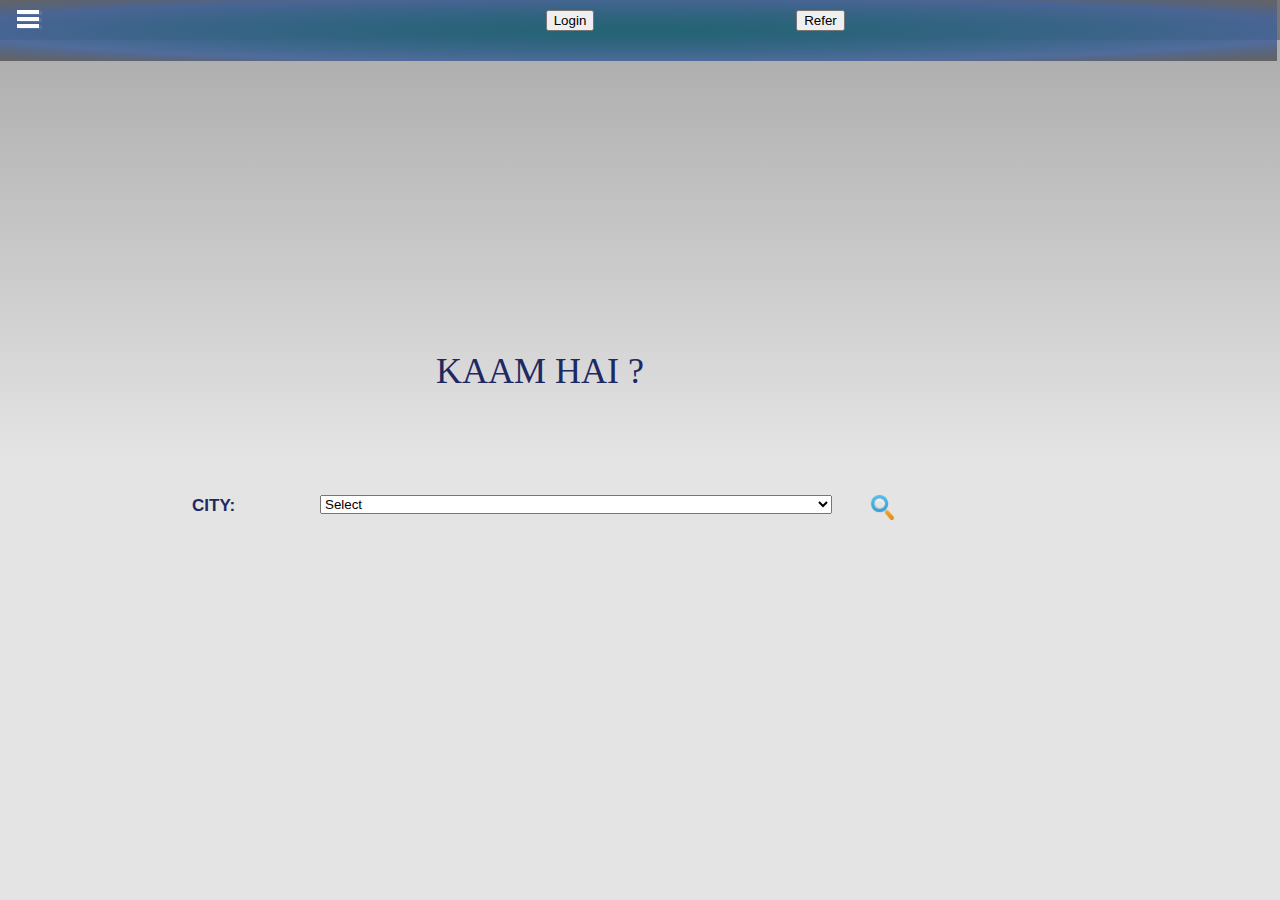
==== KaamhaiApp/platforms/android/assets/www/index.html @ 5e28993f "Phase 2 of the UI" ====
<!DOCTYPE html>
<!--
    Copyright (c) 2012-2014 Adobe Systems Incorporated. All rights reserved.

    Licensed to the Apache Software Foundation (ASF) under one
    or more contributor license agreements.  See the NOTICE file
    distributed with this work for additional information
    regarding copyright ownership.  The ASF licenses this file
    to you under the Apache License, Version 2.0 (the
    "License"); you may not use this file except in compliance
    with the License.  You may obtain a copy of the License at

    http://www.apache.org/licenses/LICENSE-2.0

    Unless required by applicable law or agreed to in writing,
    software distributed under the License is distributed on an
    "AS IS" BASIS, WITHOUT WARRANTIES OR CONDITIONS OF ANY
     KIND, either express or implied.  See the License for the
    specific language governing permissions and limitations
    under the License.
-->
<html>
    <head>
        <meta charset="utf-8" />
        <meta name="format-detection" content="telephone=no" />
        <meta name="msapplication-tap-highlight" content="no" />
        <!-- WARNING: for iOS 7, remove the width=device-width and height=device-height attributes. See https://issues.apache.org/jira/browse/CB-4323 -->
        <meta name="viewport" content="user-scalable=no, initial-scale=1, maximum-scale=1, minimum-scale=1, width=device-width, height=device-height, target-densitydpi=device-dpi" />
        <link rel="stylesheet" type="text/css" href="css/index.css" />
        <link type="text/css" rel="stylesheet" href="http://fonts.googleapis.com/css?family=Pacifico" />
        <link type="text/css" rel="stylesheet" href="css/jquery.mmenu.all.css" />
        <link type="text/css" rel="stylesheet" href="css/demo.css" />

        <script type="text/javascript" src="http://ajax.googleapis.com/ajax/libs/jquery/1.7.2/jquery.min.js"></script>
        <script type="text/javascript" src="js/index.js"></script>
        <script type="text/javascript" src="js/jquery.mmenu.min.all.js"></script>
        <script type="text/javascript">
          $(function() {
            $('nav#menu').mmenu();
          });
       </script>
        
    </head>
    <body>

             <div class="header">
        <a href="#menu"></a>
           <div class="gwd-div-8ld7">
                <a href="#menu"></a>
                <div class="gwd-div-zvar">
                  <div class="gwd-div-myiw"><span class="gwd-span-9cv5"><button>Login</button></span>

                  </div>
                </div>
                <div class="gwd-div-nz2j">
                  <div class="gwd-div-r9cd"><span class="gwd-span-yb8v"><button onclick="displayForm()">Refer</button></span>
                  </div>
                </div>
                </div> <div class="gwd-div-8ld7">
                <a href="#menu"></a>
                <div class="gwd-div-zvar">
                  <div class="gwd-div-myiw"><span class="gwd-span-9cv5"><button>Login</button></span>

                  </div>
                </div>
                <div class="gwd-div-nz2j">
                  <div class="gwd-div-r9cd"><span class="gwd-span-yb8v"><button onclick="displayForm()">Refer</button></span>
                  </div>
                </div>
                </div>
      </div>
                
               
                 <div id="main-pop-up">
                <div class="gwd-div-0lka">
                   
                    <div class="gwd-div-n1t0"><span class="gwd-span-1u9h">Kaam Hai ?</span>

                    </div>
                    </div>
                    <div class ="cityLabel">City:
                    </div>
                    <select class="city">
                              <option value="select">Select</option>                   
                              <option value="Mumbai">Mumbai</option>
                              <option value="Delhi">Delhi</option>
                              <option value="Bangalore">Bangalore</option>
                              <option value="Kolkata">Kolkata</option>
                    </select>
                 

                    <button onclick="submit()"><img  class="search-img" src="img/search.png"/></button>
                </div>
                <nav id="menu">
                </nav>
                <div id="search-result">
                </div>
                <div id="pop-up-box">
                  <div id="inner-text">
                    <div> Would like to continue Refering ! </div>
                    <button onclick="yesToRefer()">Yes!</button>
                    <button onclick="noToRefer()">No</button>
                  </div>
                </div>
                <div id="form">
                  <div>Earn Karma, Refer Someone!!</div>
                  <div id="left">
                     <div>  
                      <label>Name:</label>
                      <input type="text"/>
                    </div>
                    <div>
                      <label>Age:</label>
                      <input type="text"/>
                    </div>
                    <div>
                      <label>Location:</label>
                      <input type="text"/>
                    </div>
                    <div>
                      <label>City:</label>
                      <select id="city">
                        <option value="Bangalore">Bangalore</option>
                        <option value="Mumbai">Mumbai</option>
                        <option value="Kolkata">Kolkata</option>
                        <option value="Delhi">Delhi</option>
                      </select>
                    <div>
                    <div>
                      <label>Language:</label>
                      <input type="text"/>
                    </div>
                    <div>
                      <label>Contact Number:</label>
                      <input type="text"/>
                    </div>
                  </div>

                  <div id="right">
                    <div>
                      <label>Experience:</label>
                      <input type="number"/>
                    </div>
                    <div>
                      <label>Description:</label>
                      <input type="textarea"/>
                    </div>
                    <div>
                      <label>Availability:</label>
                      <input type="text"/>
                    </div>
                    <div>
                      <label>Category:</label>
                      <input type="text"/>
                    </div>
                    <div>
                      <label>Gender:</label>
                      <select id="gender">
                        <option value="Female">Female</option>
                        <option value="Male">Male</option>
                      </select>
                    </div>
                    <div>
                      <label>Salary Expectation</label>
                      <input type="text"/>
                    </div>
                  </div>
                  <button onclick="referralSubmission()">1+ Karma</button>
                </div>
                <a href="#popupBasic" data-rel="popup">Open Popup</a>

                <div data-role="popup" id="popupBasic">
                  <p>This is a completely basic popup, no options set.<p>
                </div>
                

        
        <script type="text/javascript">
            app.initialize();
        </script>
    </body>
</html>
---- KaamhaiApp/platforms/android/assets/www/css/index.css ----
/*
 * Licensed to the Apache Software Foundation (ASF) under one
 * or more contributor license agreements.  See the NOTICE file
 * distributed with this work for additional information
 * regarding copyright ownership.  The ASF licenses this file
 * to you under the Apache License, Version 2.0 (the
 * "License"); you may not use this file except in compliance
 * with the License.  You may obtain a copy of the License at
 *
 * http://www.apache.org/licenses/LICENSE-2.0
 *
 * Unless required by applicable law or agreed to in writing,
 * software distributed under the License is distributed on an
 * "AS IS" BASIS, WITHOUT WARRANTIES OR CONDITIONS OF ANY
 * KIND, either express or implied.  See the License for the
 * specific language governing permissions and limitations
 * under the License.
 */
* {
    -webkit-tap-highlight-color: rgba(0,0,0,0); /* make transparent link selection, adjust last value opacity 0 to 1.0 */
}

body {
    -webkit-touch-callout: none;                /* prevent callout to copy image, etc when tap to hold */
    -webkit-text-size-adjust: none;             /* prevent webkit from resizing text to fit */
    -webkit-user-select: none;                  /* prevent copy paste, to allow, change 'none' to 'text' */
    background-color:#E4E4E4;
    background-image:linear-gradient(top, #A7A7A7 0%, #E4E4E4 51%);
    background-image:-webkit-linear-gradient(top, #A7A7A7 0%, #E4E4E4 51%);
    background-image:-ms-linear-gradient(top, #A7A7A7 0%, #E4E4E4 51%);
    background-image:-webkit-gradient(
        linear,
        left top,
        left bottom,
        color-stop(0, #A7A7A7),
        color-stop(0.51, #E4E4E4)
    );
    background-attachment:fixed;
    font-family:'HelveticaNeue-Light', 'HelveticaNeue', Helvetica, Arial, sans-serif;
    font-size:12px;
    height:100%;
    margin:0px;
    padding:0px;
    text-transform:uppercase;
    width:100%;
}

/* Portrait layout (default) */
.app {
    background:url(../img/logo.png) no-repeat center top; /* 170px x 200px */
    position:absolute;             /* position in the center of the screen */
    left:50%;
    top:50%;
    height:50px;                   /* text area height */
    width:225px;                   /* text area width */
    text-align:center;
    padding:180px 0px 0px 0px;     /* image height is 200px (bottom 20px are overlapped with text) */
    margin:-115px 0px 0px -112px;  /* offset vertical: half of image height and text area height */
                                   /* offset horizontal: half of text area width */
}

/* Landscape layout (with min-width) */
@media screen and (min-aspect-ratio: 1/1) and (min-width:400px) {
    .app {
        background-position:left center;
        padding:75px 0px 75px 170px;  /* padding-top + padding-bottom + text area = image height */
        margin:-90px 0px 0px -198px;  /* offset vertical: half of image height */
                                      /* offset horizontal: half of image width and text area width */
    }
}

h1 {
    font-size:24px;
    font-weight:normal;
    margin:0px;
    overflow:visible;
    padding:0px;
    text-align:center;
}

.event {
    border-radius:4px;
    -webkit-border-radius:4px;
    color:#FFFFFF;
    font-size:12px;
    margin:0px 30px;
    padding:2px 0px;
}

.event.listening {
    background-color:#333333;
    display:block;
}

.event.received {
    background-color:#4B946A;
    display:none;
}

@keyframes fade {
    from { opacity: 1.0; }
    50% { opacity: 0.4; }
    to { opacity: 1.0; }
}
 
@-webkit-keyframes fade {
    from { opacity: 1.0; }
    50% { opacity: 0.4; }
    to { opacity: 1.0; }
}
 
.blink {
    animation:fade 3000ms infinite;
    -webkit-animation:fade 3000ms infinite;
}

.gwd-div-qn1y {
      position: absolute;
      width: 100%;
      height: 100%;
      background-image: -webkit-radial-gradient(50% 50%, rgb(37, 100, 116) 4%, rgba(67, 98, 153, 0.639216) 74%, rgb(100, 100, 100) 99%, rgb(51, 102, 204) 100%, rgb(100, 100, 100) 100%, rgba(124, 148, 157, 0.658824) 100%);
      
      left: -3px;
      top: -1px;
    }
    .gwd-div-odbm {
      position: absolute;
      width: 482px;
      height: 136px;
      text-align: left;
      color: rgb(0, 0, 0);
      font-family: fantasy;
      background-image: none;
      left: 299px;
      top: 180px;
    }
    .gwd-span-jhro {
      font-family: Verdana;
      font-size: 46px;
      -webkit-transform: matrix3d(1, 0, 0, 0, 0, 1, 0, 0, 0, 0, 1, 0, 0, 0, 0, 1);
      -webkit-transform-style: preserve-3d;
    }
    .gwd-div-0lka {
      position: absolute;
      width: 312px;
      height: 64px;
      font-family: fantasy;
      text-align: left;
      color: rgb(0, 0, 0);
      left: 30%;
      top: 40%;
    }
    .gwd-span-lipw {
      color: rgb(30, 40, 97);
      -webkit-transform: matrix3d(1, 0, 0, 0, 0, 1, 0, 0, 0, 0, 1, 0, 0, 0, 0, 1);
      -webkit-transform-style: preserve-3d;
    }
    .gwd-div-n1t0 {
      text-align: center;
    }
    .gwd-span-1u9h {
      color: rgb(30, 40, 97);
      font-family: Georgia;
      font-size: 36px;
    }
    .gwd-div-8ld7 {
      position: absolute;
      width:100%;
      height: 62px;
      left: -3px;
      top: -1px;
      background-image: -webkit-radial-gradient(50% 50%, rgb(37, 100, 116) 4%, rgba(67, 98, 153, 0.639216) 74%, rgb(100, 100, 100) 99%, rgb(51, 102, 204) 100%, rgb(100, 100, 100) 100%, rgba(124, 148, 157, 0.658824) 100%);
    }
    .gwd-div-zvar {
      position: absolute;
      width: 122px;
      height: 30px;
      left: 40%;
      top: 0%;
      font-family:'Times New Roman';
      text-align: left;
      color: rgb(0, 0, 0);
    }
    .gwd-div-myiw {
      text-align: center;
    }
    .gwd-div-kikz {
      position: absolute;
      width: 124px;
      height: 28px;
      background-image: -webkit-radial-gradient(50% 50%, rgb(37, 100, 116) 4%, rgba(67, 98, 153, 0.639216) 74%, rgb(100, 100, 100) 99%, rgb(51, 102, 204) 100%, rgb(100, 100, 100) 100%, rgba(124, 148, 157, 0.658824) 100%);
      left: 848px;
      top: 25px;
    }
    .gwd-div-u78v {
      position: absolute;
      width: 10px;
      height: 3px;
      left: 917px;
      top: 25px;
      background-image: -webkit-radial-gradient(50% 50%, rgb(37, 100, 116) 4%, rgba(67, 98, 153, 0.639216) 74%, rgb(100, 100, 100) 99%, rgb(51, 102, 204) 100%, rgb(100, 100, 100) 100%, rgba(124, 148, 157, 0.658824) 100%);
    }
    .gwd-span-9cv5 {
      font-size: 18px;
      color: rgb(242, 235, 235);
    }
    .gwd-div-y9r8 {
      position: absolute;
      width: 133px;
      height: 29px;
      left: 831px;
      top: 14px;
      background-image: -webkit-radial-gradient(50% 50%, rgb(37, 100, 116) 4%, rgba(67, 98, 153, 0.639216) 74%, rgb(100, 100, 100) 99%, rgb(51, 102, 204) 100%, rgb(100, 100, 100) 100%, rgba(124, 148, 157, 0.658824) 100%);
    }
    .gwd-div-nz2j {
      position: absolute;
      width: 111px;
      height: 31px;
      left: 60%;
      top: 0%;
      font-family:'Times New Roman';
      text-align: left;
      color: rgb(0, 0, 0);
    }
    .gwd-span-fzm8 {
      color: rgb(40, 39, 95);
    }
    .gwd-div-r9cd {
      text-align: center;
    }
    .gwd-span-yb8v {
      color: rgb(242, 235, 235);
      font-size: 18px;
    }

  body .city{
    position: absolute;
    top: 55%;
    left: 25%;
    width: 40%;
  }

  body .cityLabel{
    position: absolute;
    top: 55%;
    left: 15%;
    width: 50%;
    font-size: 17px;
    font-weight: 700;
    color: rgb(30, 40, 97);
  }

  body .search-img{
    height: 25px;
    position: absolute;
    top: 55%;
    left: 68%;
    
  }

  body div#left{
    position: relative;
    left:5%;
  }

   body div#right: {
    position: relative;
    right:5%;
  }

  body input{
    position: relative;
    left:0%;
  }

  body div#form{
    position: absolute;
    top: 30%;
    left: 5%;
    display: none;
  }

  body div#pop-up-box{
    position: absolute;
  top: 50%;
  left: 35%;
  background-color: rgb(168, 168, 186);
  text-align: center;
  width: 25%;
  height: 30%;
  border-radius: 20px;
  display: none;

  }

  body div#inner-text{

    position: relative;
    top: 30%;
  }
---- KaamhaiApp/platforms/android/assets/www/css/demo.css ----
html, body
{
	padding: 0;
	margin: 0;
}
html
{
	height: 100%;
}

body
{
	background-color: #fff;
	font-family: Arial, Helvetica, Verdana;
	font-size: 14px;
	line-height: 22px;
	color: #666;
	min-height: 100%;
	position: relative;
	-webkit-text-size-adjust: none;
}
body *
{
	text-shadow: none;
}
h1, h2, h3, h4, h5, h6
{
	line-height: 1;
	font-weight: bold;
	margin: 20px 0 10px 0;
}
h1, h2, h3
{
	font-size: 18px;
}
h4, h5, h6
{
	font-size: 16px;
}
p
{
	margin: 0 0 10px 0;
}
a, a:link, a:active, a:visited, a:hover
{
	color: inherit;
	text-decoration: underline;
}

nav:not(.mm-menu)
{
	display: none;
}

.header,
.content,
.footer
{
	text-align: center;
}
.header,
.footer
{
	background: #777;
	font-size: 16px;
	font-weight: bold;
	color: #fff;
	line-height: 40px;

	box-sizing: border-box;	
	width: 100%;
	height: 40px;
	padding: 0 50px;
}
.header a
{
	background: center center no-repeat transparent;
	background-image: url( [data-uri] );

	display: block;
	width: 40px;
	height: 40px;
	position: absolute;
	top: 0;
	left: 10px;
}
.content
{
	padding: 150px 50px 50px 50px;
}
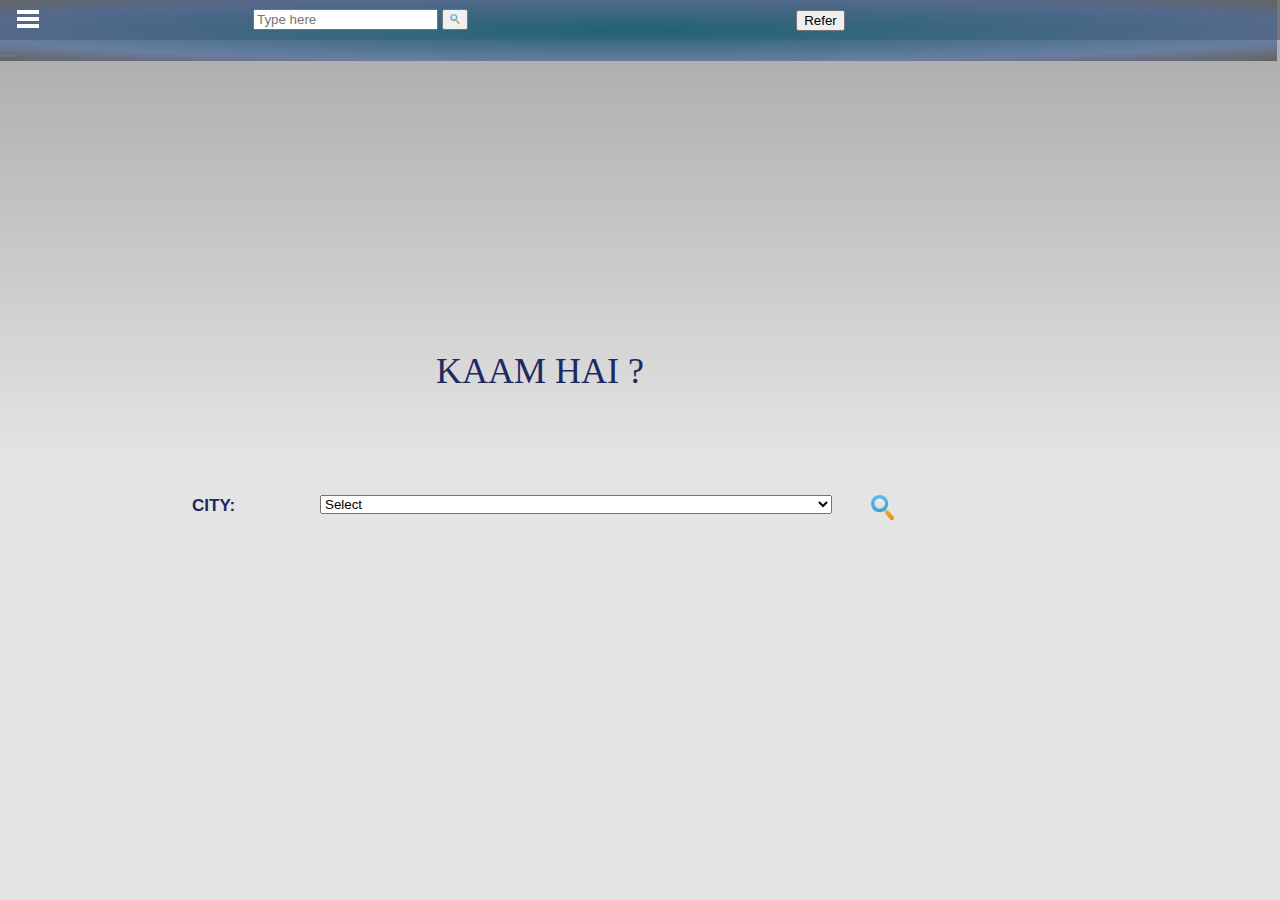
==== commit 68fb90b7: "Merge pull request #1 from mkurian/master" ====
--- a/KaamhaiApp/platforms/android/assets/www/index.html
+++ b/KaamhaiApp/platforms/android/assets/www/index.html
@@ -1,24 +1,5 @@
 <!DOCTYPE html>
-<!--
-    Copyright (c) 2012-2014 Adobe Systems Incorporated. All rights reserved.
-
-    Licensed to the Apache Software Foundation (ASF) under one
-    or more contributor license agreements.  See the NOTICE file
-    distributed with this work for additional information
-    regarding copyright ownership.  The ASF licenses this file
-    to you under the Apache License, Version 2.0 (the
-    "License"); you may not use this file except in compliance
-    with the License.  You may obtain a copy of the License at
-
-    http://www.apache.org/licenses/LICENSE-2.0
-
-    Unless required by applicable law or agreed to in writing,
-    software distributed under the License is distributed on an
-    "AS IS" BASIS, WITHOUT WARRANTIES OR CONDITIONS OF ANY
-     KIND, either express or implied.  See the License for the
-    specific language governing permissions and limitations
-    under the License.
--->
+
 <html>
     <head>
         <meta charset="utf-8" />
@@ -30,25 +11,102 @@
         <link type="text/css" rel="stylesheet" href="http://fonts.googleapis.com/css?family=Pacifico" />
         <link type="text/css" rel="stylesheet" href="css/jquery.mmenu.all.css" />
         <link type="text/css" rel="stylesheet" href="css/demo.css" />
+        <link type="text/css" rel="stylesheet" href="lib/jquery.raty.css"/>
+        <link type="text/css" rel="stylesheet" href="css/circle.css">
 
         <script type="text/javascript" src="http://ajax.googleapis.com/ajax/libs/jquery/1.7.2/jquery.min.js"></script>
         <script type="text/javascript" src="js/index.js"></script>
         <script type="text/javascript" src="js/jquery.mmenu.min.all.js"></script>
+        <script type="text/javascript" src="lib/jquery.raty.js"></script>
+        <script type="text/javascript" src="js/progress-circle.js"></script>
         <script type="text/javascript">
           $(function() {
             $('nav#menu').mmenu();
+             $( '#circle' ).progressCircle({
+                            nPercent        : 50,
+                            showPercentText : true,
+                            thickness       : 3,
+                            circleSize      : 100
+                          });
+                        
           });
        </script>
         
     </head>
     <body>
+      <script>
+
+                          function statusChangeCallback(response) {
+                            console.log('statusChangeCallback');
+                            console.log(response);
+                            if (response.status === 'connected') {
+                              testAPI();
+                            } else if (response.status === 'not_authorized') {
+                              document.getElementById('status').innerHTML = 'Please log ' +
+                                'into this app.';
+                            } else {
+                              document.getElementById('status').innerHTML = 'Please log ' +
+                                'into Facebook.';
+                            }
+                          }
+
+                          function checkLoginState() {
+                            FB.getLoginStatus(function(response) {
+                              statusChangeCallback(response);
+                            });
+                          }
+
+                          window.fbAsyncInit = function() {
+                          FB.init({
+                            appId      : '518182581658668',
+                            cookie     : true,  
+                            xfbml      : true,  
+                            version    : 'v2.1' 
+                          });
+
+                          FB.getLoginStatus(function(response) {
+                            statusChangeCallback(response);
+                          });
+
+                          };
+
+                          (function(d, s, id) {
+                            var js, fjs = d.getElementsByTagName(s)[0];
+                            if (d.getElementById(id)) return;
+                            js = d.createElement(s); js.id = id;
+                            js.src = "//connect.facebook.net/en_US/sdk.js";
+                            fjs.parentNode.insertBefore(js, fjs);
+                          }(document, 'script', 'facebook-jssdk'));
+
+                          function testAPI() {
+                            console.log('Welcome!  Fetching your information.... ');
+                            FB.api('/me', function(response) {
+                              console.log('Successful login for: ' + response.name);
+                              document.getElementById('status').innerHTML =
+                                'Thanks for logging in, ' + response.name + '!';
+                            });
+                          }
+
+
+      </script>
 
              <div class="header">
-        <a href="#menu"></a>
+  
            <div class="gwd-div-8ld7">
-                <a href="#menu"></a>
+                <a href="#menu">
+
+                </a>
+                <div id="search">
+                    <input  type="text" placeholder="Type here">
+                <button onclick="submit()"><img  class="search-icon" src="img/search.png"/></button>
+                </div>    
+              
                 <div class="gwd-div-zvar">
-                  <div class="gwd-div-myiw"><span class="gwd-span-9cv5"><button>Login</button></span>
+                  <div class="gwd-div-myiw"><span class="gwd-span-9cv5"> <fb:login-button scope="public_profile,email" onlogin="checkLoginState();">
+                 </fb:login-button>
+
+                <div id="status">
+                </div></span>
 
                   </div>
                 </div>
@@ -56,21 +114,10 @@
                   <div class="gwd-div-r9cd"><span class="gwd-span-yb8v"><button onclick="displayForm()">Refer</button></span>
                   </div>
                 </div>
-                </div> <div class="gwd-div-8ld7">
-                <a href="#menu"></a>
-                <div class="gwd-div-zvar">
-                  <div class="gwd-div-myiw"><span class="gwd-span-9cv5"><button>Login</button></span>
-
-                  </div>
-                </div>
-                <div class="gwd-div-nz2j">
-                  <div class="gwd-div-r9cd"><span class="gwd-span-yb8v"><button onclick="displayForm()">Refer</button></span>
-                  </div>
-                </div>
-                </div>
-      </div>
+                </div>
+           </div>
                 
-               
+   
                  <div id="main-pop-up">
                 <div class="gwd-div-0lka">
                    
@@ -92,15 +139,24 @@
                     <button onclick="submit()"><img  class="search-img" src="img/search.png"/></button>
                 </div>
                 <nav id="menu">
-                </nav>
+
+                  <img id= "profile-pic" src="img/Profile.jpeg">
+                    <p>Increase your karma points by refering people you are acquainted with. Help out to get rewarded.
+                    </p>
+                    <p class="point">
+                      <span>Karma Points:</span>
+                      <p class="point" id="circle"></p>
+                    </p>
+                  </nav>
+                  
                 <div id="search-result">
                 </div>
-                <div id="pop-up-box">
+                <!--<div id="pop-up-box">
                   <div id="inner-text">
                     <div> Would like to continue Refering ! </div>
                     <button onclick="yesToRefer()">Yes!</button>
                     <button onclick="noToRefer()">No</button>
-                  </div>
+                  </div>-->
                 </div>
                 <div id="form">
                   <div>Earn Karma, Refer Someone!!</div>
@@ -167,11 +223,7 @@
                   </div>
                   <button onclick="referralSubmission()">1+ Karma</button>
                 </div>
-                <a href="#popupBasic" data-rel="popup">Open Popup</a>
-
-                <div data-role="popup" id="popupBasic">
-                  <p>This is a completely basic popup, no options set.<p>
-                </div>
+               
                 
 
         
--- a/KaamhaiApp/platforms/android/assets/www/css/index.css
+++ b/KaamhaiApp/platforms/android/assets/www/css/index.css
@@ -176,7 +176,7 @@
       width: 122px;
       height: 30px;
       left: 40%;
-      top: 0%;
+      top: -10%;
       font-family:'Times New Roman';
       text-align: left;
       color: rgb(0, 0, 0);
@@ -239,6 +239,8 @@
     left: 25%;
     width: 40%;
   }
+
+
 
   body .cityLabel{
     position: absolute;
@@ -299,3 +301,34 @@
     top: 30%;
   }
 
+  body .EmpList{
+    padding: 20px 20px 10px 50px;
+    color: aliceblue;
+    background: rgb(7, 84, 124);
+    width: 90%;
+    border-radius: 20px;
+    margin: 10px;
+  }
+
+ body .search-icon{
+  height: 10px;
+  position: relative;
+ }
+
+ body div#search{
+   position:absolute;
+   left: 20%;
+ }
+
+ img#profile-pic{
+  position: relative;
+  left:30%;
+  top:10%;
+  border-radius: 90px;
+
+ }
+
+ .point{
+  position: relative;
+  left: 40%;
+ }--- a/KaamhaiApp/platforms/android/assets/www/css/circle.css
+++ b/KaamhaiApp/platforms/android/assets/www/css/circle.css
@@ -0,0 +1,87 @@
+/****************************************************************
+ *
+ * CSS Percentage Circle
+ * Based on CSS provided by Andre Firchow
+ *
+*****************************************************************/
+
+.prog-circle .slice {
+  position : absolute;
+  width    : 1em;
+  height   : 1em;
+  clip     : rect(0em, 1em, 1em, 0.5em);
+}
+.prog-circle .slice.clipauto {
+  clip : rect(auto, auto, auto, auto);
+}
+.prog-circle .fill, .prog-circle .bar {
+  position              : absolute;
+  border                : 0.08em solid #90c844;
+  width                 : 0.84em;
+  height                : 0.84em;
+  clip                  : rect(0em, .5em, 1em, 0em);
+  -webkit-border-radius : 50%;
+  -moz-border-radius    : 50%;
+  -ms-border-radius     : 50%;
+  -o-border-radius      : 50%;
+  border-radius         : 50%;
+  -webkit-transform     : rotate(20deg);
+  -moz-transform        : rotate(20deg);
+  -ms-transform         : rotate(20deg);
+  -o-transform          : rotate(20deg);
+  transform             : rotate(20deg);
+}
+.prog-circle {
+  position              : relative;
+  font-size             : 120px;
+  width                 : 1em;
+  height                : 1em;
+  -webkit-border-radius : 50%;
+  -moz-border-radius    : 50%;
+  -ms-border-radius     : 50%;
+  -o-border-radius      : 50%;
+  border-radius         : 50%;
+  float                 : left;
+  margin                : 0 0.1em 0.1em 0;
+  background-color      : #e6f2b6;
+}
+.prog-circle .percenttext {
+  position                           : absolute;
+  width                              : 100%;
+  height                             : 1em;
+  z-index                            : 1;
+  margin                             : auto;
+  top                                : 0;
+  left                               : 0;
+  right                              : 0;
+  bottom                             : 0;
+  font-size                          : 0.3em;
+  color                              : #90c844;
+  display                            : block;
+  text-align                         : center;
+  white-space                        : nowrap;
+  line-height                        : 100%;
+  -webkit-transition-duration        : 0.2s;
+  -moz-transition-duration           : 0.2s;
+  -o-transition-duration             : 0.2s;
+  transition-duration                : 0.2s;
+  -webkit-transition-timing-function : ease-out;
+  -moz-transition-timing-function    : ease-out;
+  -o-transition-timing-function      : ease-out;
+  transition-timing-function         : ease-out;
+}
+.prog-circle .after {
+  position              : absolute;
+  top                   : 0.08em;
+  left                  : 0.08em;
+  display               : block;
+  content               : " ";
+  -webkit-border-radius : 50%;
+  -moz-border-radius    : 50%;
+  -ms-border-radius     : 50%;
+  -o-border-radius      : 50%;
+  border-radius         : 50%;
+  background-color      : #FFFFFF;
+  width                 : 0.84em;
+  height                : 0.84em;
+}